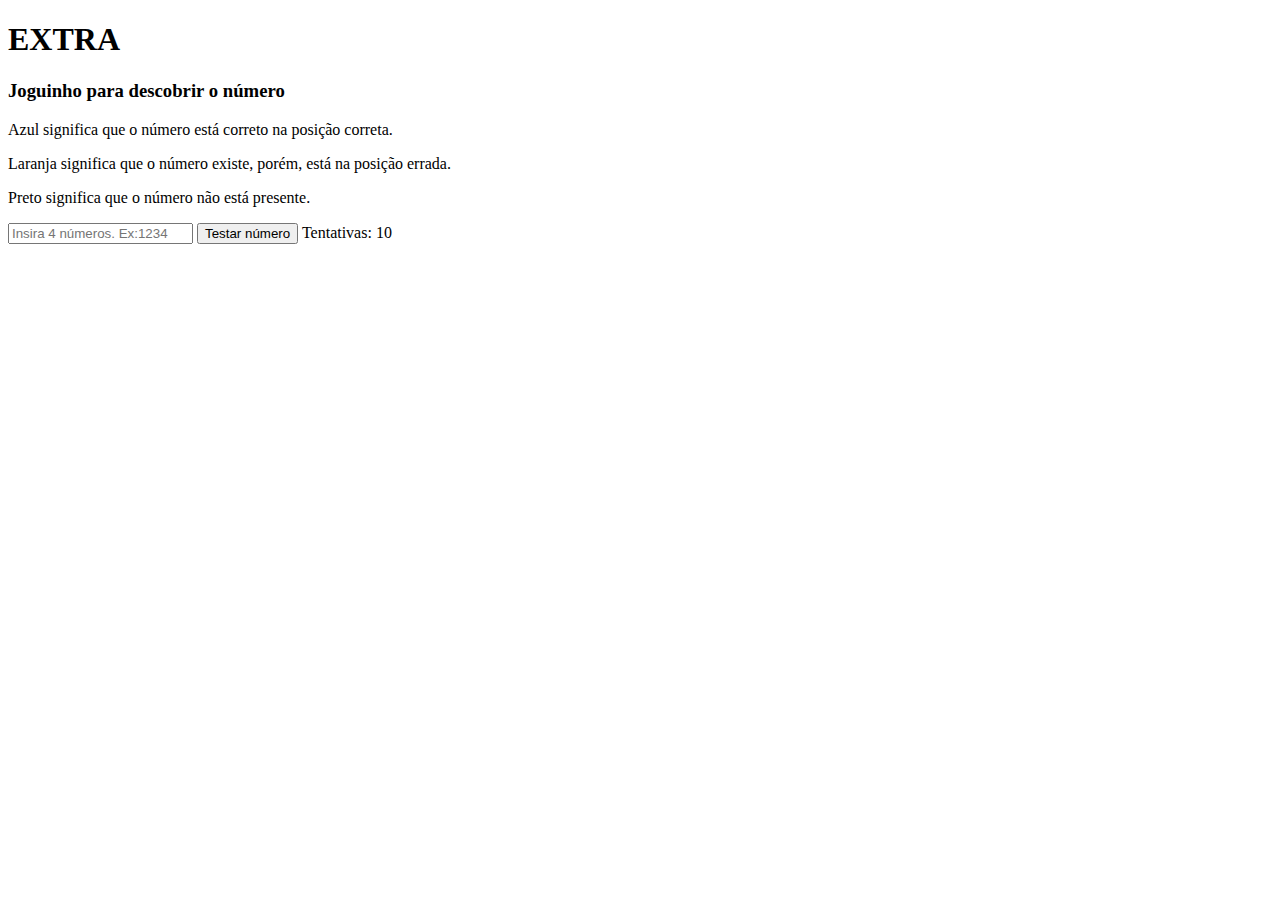
==== HTMLs/extra.html @ 14f2e251 "melhorando o site" ====
<!DOCTYPE html>
<html lang="en">
    <head>
        <meta charset="UTF-8">
        <meta name="viewport" content="width=device-width, initial-scale=1.0">
        <title>Document</title>
    </head>
    <body>
        <h1>EXTRA</h1>
        <h3>Joguinho para descobrir o número</h3>
        <p><span id="azul">Azul</span> significa que o número está correto na posição correta.</p>
        <p><span id="orange">Laranja</span> significa que o número existe, porém, está na posição errada.</p>
        <p>Preto significa que o número não está presente.</p>

        <form>
            <input id="in_num" type="number" maxlength="4" placeholder="Insira 4 números. Ex:1234">
            <input id="bt_num" type="button" value="Testar número">
            <label id="tentativasLabel">Tentativas: 5</label>
        </form>

        <div id="tentativasContainer">

        </div>

        <script>

            const numbersList = '1234567890';
            let number = [0, 0, 0, 0];

            function generateRandomNumber() {
                for(let i = 0; i < number.length; i++)
                {
                    number[i] = Math.floor(Math.random() * 9);
                }
                console.log(number);
            }

            function numberExist(num){
                for(let i = 0; i < number.length; i++)
                {
                    if(num == number[i])
                    {
                        return true;
                    }
                }

                return false;
            }

            generateRandomNumber();

            const maxTentativas = 10;
            var tentativasRestantes = maxTentativas;

            const in_num = document.getElementById('in_num');
            in_num.oninput = () => {
                if(!numbersList.includes(in_num.value[in_num.value.length-1])){
                    in_num.value = in_num.value.slice(0, in_num.value.length);
                }

                if(in_num.value.length > 4){
                    in_num.value = in_num.value.slice(0, 4);
                }
            }

            const bt_num = document.getElementById('bt_num');
            const tentativasLabel = document.getElementById('tentativasLabel');
            tentativasLabel.innerHTML = 'Tentativas: ' + tentativasRestantes;
            const tentativasContainer = document.getElementById('tentativasContainer');


            class tentativa{
                constructor(num1, num2, num3, num4){
                    this.num1 = num1;
                    this.num2 = num2;
                    this.num3 = num3;
                    this.num4 = num4;

                    this.render();
                }

                render(){
                    this.createElements();
                    tentativasContainer.append(this.p);
                }

                createElements(){
                    this.p = document.createElement('p');
                    this.span1 = document.createElement('span');
                    this.span2 = document.createElement('span');
                    this.span3 = document.createElement('span');
                    this.span4 = document.createElement('span');

                    this.span1.innerHTML = this.num1;
                    if(this.num1 == number[0]) //se existe e esta na posição correta
                    {
                        this.span1.style.color = 'rgb(0, 0, 255)';
                    }
                    else if(numberExist(this.num1)) //se existe e esta na posicao errada
                    {
                        this.span1.style.color = 'rgb(255, 100, 0)';
                    }

                    this.span2.innerHTML = this.num2;
                    if(this.num2 == number[1]) //se existe e esta na posição correta
                    {
                        this.span2.style.color = 'rgb(0, 0, 255)';
                    }
                    else if(numberExist(this.num2)) //se existe e esta na posicao errada
                    {
                        this.span2.style.color = 'rgb(255, 100, 0)';
                    }

                    this.span3.innerHTML = this.num3;
                    if(this.num3 == number[2]) //se existe e esta na posição correta
                    {
                        this.span3.style.color = 'rgb(0, 0, 255)';
                    }
                    else if(numberExist(this.num3)) //se existe e esta na posicao errada
                    {
                        this.span3.style.color = 'rgb(255, 100, 0)';
                    }

                    this.span4.innerHTML = this.num4;
                    if(this.num4 == number[3]) //se existe e esta na posição correta
                    {
                        this.span4.style.color = 'rgb(0, 0, 255)';
                    }
                    else if(numberExist(this.num4)) //se existe e esta na posicao errada
                    {
                        this.span4.style.color = 'rgb(255, 100, 0)';
                    }

                    this.p.append(this.span1);
                    this.p.append(this.span2);
                    this.p.append(this.span3);
                    this.p.append(this.span4);
                }
            }

            function testarNumero(){
                in_numbers = in_num.value;
                if(in_numbers[0] == number[0] && in_numbers[1] == number[1] && in_numbers[2] == number[2] && in_numbers[3] == number[3])
                {
                    tentativasRestantes = maxTentativas;
                    generateRandomNumber();
                    alert('Parabéns! Você acertou o número.');
                    tentativasContainer.innerHTML = "";
                }
                else
                {
                    tentativasRestantes--;
                    new tentativa(in_numbers[0], in_numbers[1], in_numbers[2], in_numbers[3]);

                    if(tentativasRestantes <= 0)
                    {
                        tentativasRestantes = maxTentativas;
                        alert('Você perdeu! o número correto era: ' + number[0] + number[1] + number[2] + number[3]);
                        generateRandomNumber();
                        tentativasContainer.innerHTML = "";
                    }
                }

                tentativasLabel.innerHTML = 'Tentativas: ' + tentativasRestantes;
            }

            bt_num.onclick = testarNumero;
        </script>
    </body>
</html>
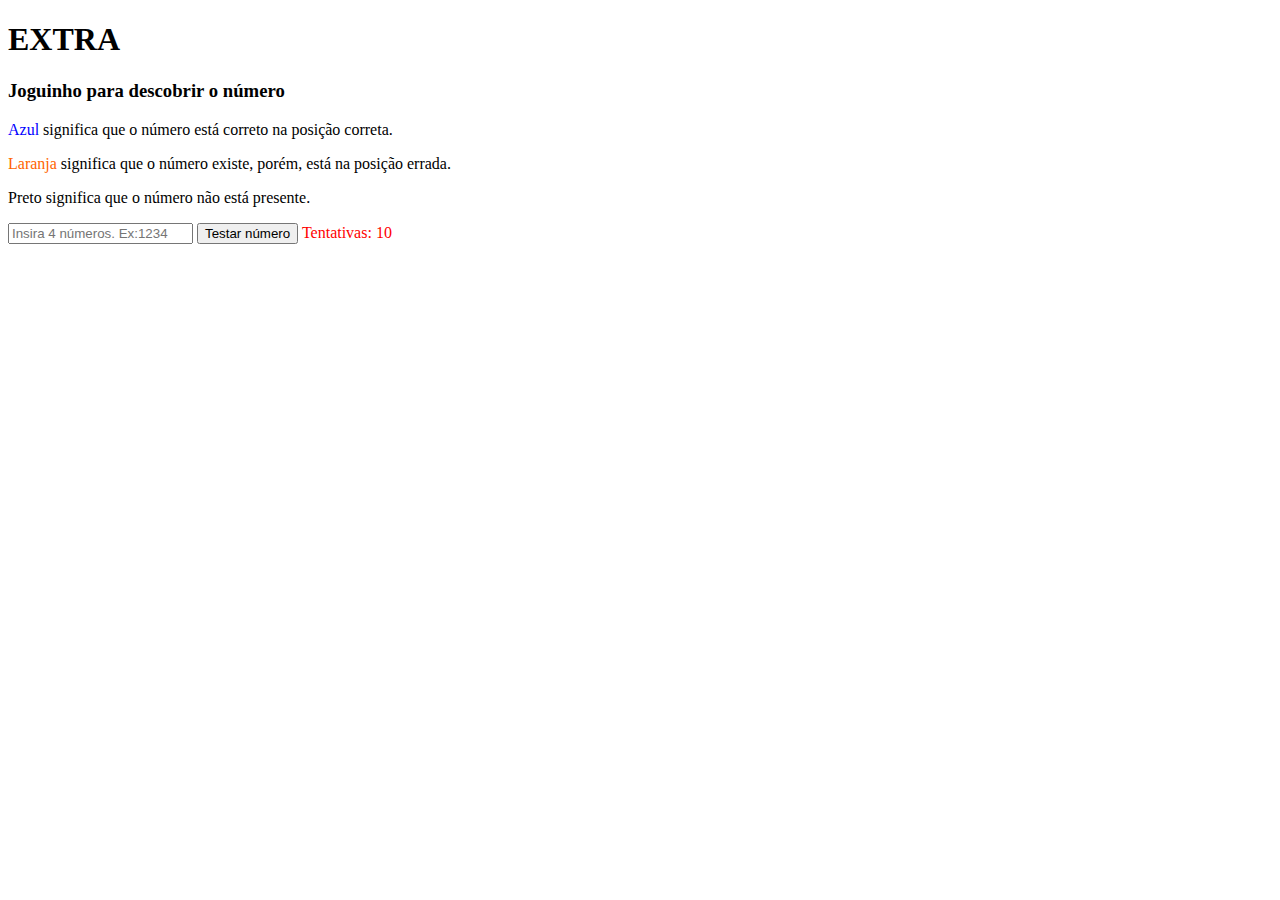
==== commit fd525fb1: "jogo do extra consertado" ====
--- a/HTMLs/extra.html
+++ b/HTMLs/extra.html
@@ -3,13 +3,14 @@
     <head>
         <meta charset="UTF-8">
         <meta name="viewport" content="width=device-width, initial-scale=1.0">
+        <link href="../CSSs/extra.css" rel="stylesheet">
         <title>Document</title>
     </head>
     <body>
         <h1>EXTRA</h1>
         <h3>Joguinho para descobrir o número</h3>
         <p><span id="azul">Azul</span> significa que o número está correto na posição correta.</p>
-        <p><span id="orange">Laranja</span> significa que o número existe, porém, está na posição errada.</p>
+        <p><span id="laranja">Laranja</span> significa que o número existe, porém, está na posição errada.</p>
         <p>Preto significa que o número não está presente.</p>
 
         <form>
@@ -35,16 +36,41 @@
                 console.log(number);
             }
 
-            function numberExist(num){
+            function verifyNumber(input_num){
+                //             [4, 3, 2, 1]
+                //             [1, 2, 3, 4]
+                let otherArr = [0, 0, 0, 0];
+                let colorArr = ['', '', '', ''];
+
                 for(let i = 0; i < number.length; i++)
                 {
-                    if(num == number[i])
+                    if(input_num[i] == number[i])
                     {
-                        return true;
+                        otherArr[i] = 1;
+                        colorArr[i] = 'azul';
                     }
                 }
 
-                return false;
+                for(let i = 0; i < input_num.length; i++)
+                {
+                    if(colorArr[i] === '')
+                    {
+                        for(let j = 0; j < number.length; j++)
+                        {
+                            if(otherArr[j] === 0)
+                            {
+                                if(input_num[i] == number[j])
+                                {
+                                    otherArr[j] = 1;
+                                    colorArr[i] = 'laranja';
+                                    break;
+                                }
+                            }
+                        }
+                    }
+                }
+
+                return colorArr;
             }
 
             generateRandomNumber();
@@ -70,18 +96,16 @@
 
 
             class tentativa{
-                constructor(num1, num2, num3, num4){
-                    this.num1 = num1;
-                    this.num2 = num2;
-                    this.num3 = num3;
-                    this.num4 = num4;
+                constructor(num, color){
+                    this.num = num;
+                    this.color = color;
 
                     this.render();
                 }
 
                 render(){
                     this.createElements();
-                    tentativasContainer.append(this.p);
+                    tentativasContainer.insertBefore(this.p, tentativasContainer.firstChild);
                 }
 
                 createElements(){
@@ -91,45 +115,17 @@
                     this.span3 = document.createElement('span');
                     this.span4 = document.createElement('span');
 
-                    this.span1.innerHTML = this.num1;
-                    if(this.num1 == number[0]) //se existe e esta na posição correta
-                    {
-                        this.span1.style.color = 'rgb(0, 0, 255)';
-                    }
-                    else if(numberExist(this.num1)) //se existe e esta na posicao errada
-                    {
-                        this.span1.style.color = 'rgb(255, 100, 0)';
-                    }
+                    this.span1.innerHTML = this.num[0];
+                    this.span1.id = this.color[0];
 
-                    this.span2.innerHTML = this.num2;
-                    if(this.num2 == number[1]) //se existe e esta na posição correta
-                    {
-                        this.span2.style.color = 'rgb(0, 0, 255)';
-                    }
-                    else if(numberExist(this.num2)) //se existe e esta na posicao errada
-                    {
-                        this.span2.style.color = 'rgb(255, 100, 0)';
-                    }
+                    this.span2.innerHTML = this.num[1];
+                    this.span2.id = this.color[1];
 
-                    this.span3.innerHTML = this.num3;
-                    if(this.num3 == number[2]) //se existe e esta na posição correta
-                    {
-                        this.span3.style.color = 'rgb(0, 0, 255)';
-                    }
-                    else if(numberExist(this.num3)) //se existe e esta na posicao errada
-                    {
-                        this.span3.style.color = 'rgb(255, 100, 0)';
-                    }
+                    this.span3.innerHTML = this.num[2];
+                    this.span3.id = this.color[2];
 
-                    this.span4.innerHTML = this.num4;
-                    if(this.num4 == number[3]) //se existe e esta na posição correta
-                    {
-                        this.span4.style.color = 'rgb(0, 0, 255)';
-                    }
-                    else if(numberExist(this.num4)) //se existe e esta na posicao errada
-                    {
-                        this.span4.style.color = 'rgb(255, 100, 0)';
-                    }
+                    this.span4.innerHTML = this.num[3];
+                    this.span4.id = this.color[3];
 
                     this.p.append(this.span1);
                     this.p.append(this.span2);
@@ -140,28 +136,35 @@
 
             function testarNumero(){
                 in_numbers = in_num.value;
-                if(in_numbers[0] == number[0] && in_numbers[1] == number[1] && in_numbers[2] == number[2] && in_numbers[3] == number[3])
+                if(in_numbers.length !== 4)
                 {
-                    tentativasRestantes = maxTentativas;
-                    generateRandomNumber();
-                    alert('Parabéns! Você acertou o número.');
-                    tentativasContainer.innerHTML = "";
+                    alert('Por favor, inserir um 4 dígitos.');
                 }
                 else
                 {
-                    tentativasRestantes--;
-                    new tentativa(in_numbers[0], in_numbers[1], in_numbers[2], in_numbers[3]);
+                    const colorArr = verifyNumber(in_numbers);
+                    console.log(colorArr);
 
-                    if(tentativasRestantes <= 0)
+                    if(colorArr[0] === 'azul' && colorArr[1] === 'azul' && colorArr[2] === 'azul' && colorArr[3] === 'azul')
                     {
                         tentativasRestantes = maxTentativas;
-                        alert('Você perdeu! o número correto era: ' + number[0] + number[1] + number[2] + number[3]);
                         generateRandomNumber();
-                        tentativasContainer.innerHTML = "";
+                        alert('Parabéns! Você acertou o número.');
                     }
+                    else
+                    {
+                        new tentativa(in_numbers, colorArr);
+                        tentativasRestantes--;
+                        if(tentativasRestantes === 0)
+                        {
+                            tentativasRestantes = maxTentativas;
+                            alert('Você perdeu! O número correto era: ' + number[0] + number[1] + number[2] + number[3]);
+                            generateRandomNumber()
+                        }
+                    }
+
+                    tentativasLabel.innerHTML = 'Tentativas: ' + tentativasRestantes;
                 }
-
-                tentativasLabel.innerHTML = 'Tentativas: ' + tentativasRestantes;
             }
 
             bt_num.onclick = testarNumero;
--- a/CSSs/extra.css
+++ b/CSSs/extra.css
@@ -0,0 +1,11 @@
+#tentativasLabel{
+    color: red;
+}
+
+#azul{
+    color: blue;
+}
+
+#laranja{
+    color: rgb(255, 100, 0);
+}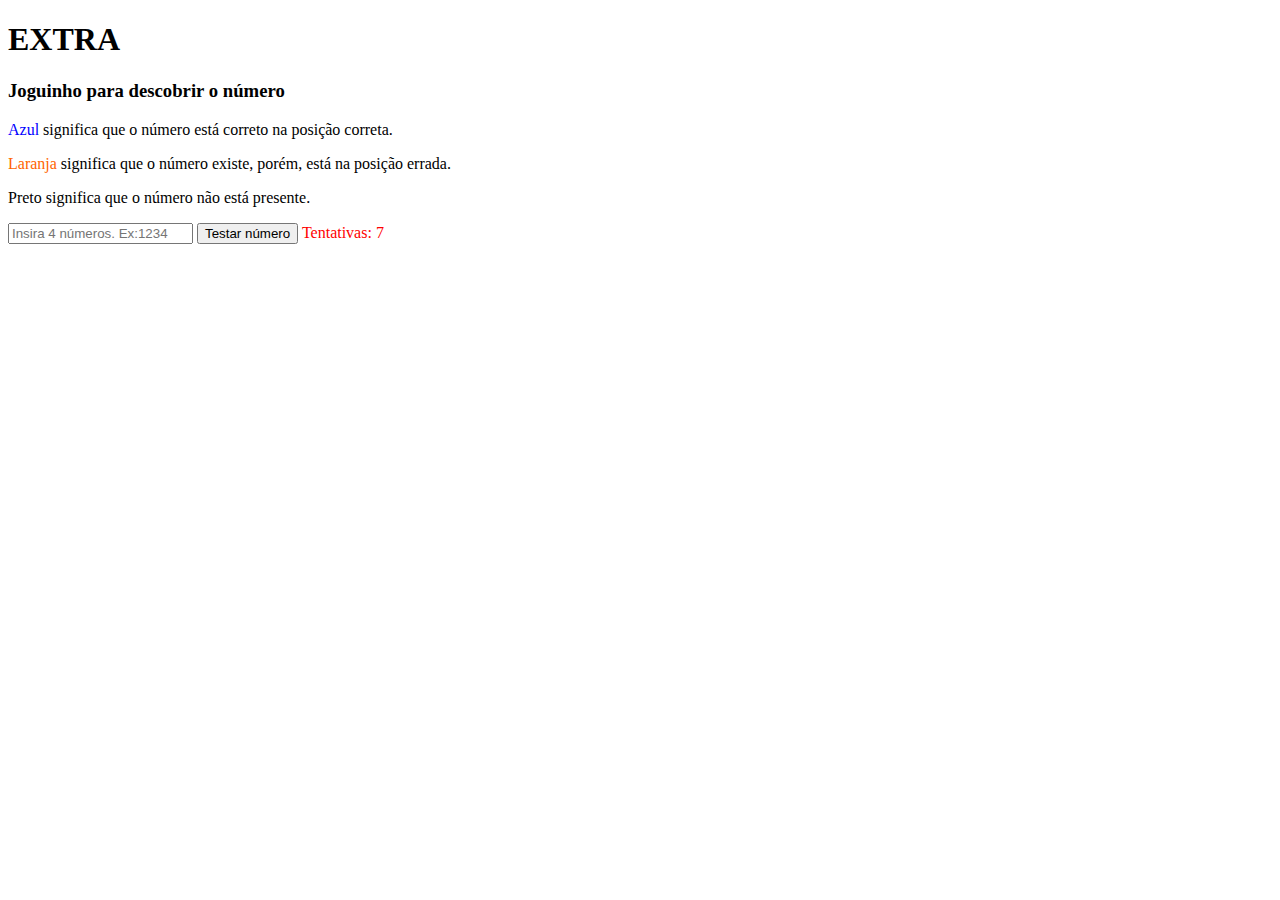
==== commit 902e7ce7: "adicionando HTMLs" ====
--- a/HTMLs/extra.html
+++ b/HTMLs/extra.html
@@ -75,7 +75,7 @@
 
             generateRandomNumber();
 
-            const maxTentativas = 10;
+            const maxTentativas = 7;
             var tentativasRestantes = maxTentativas;
 
             const in_num = document.getElementById('in_num');
@@ -148,6 +148,7 @@
                     if(colorArr[0] === 'azul' && colorArr[1] === 'azul' && colorArr[2] === 'azul' && colorArr[3] === 'azul')
                     {
                         tentativasRestantes = maxTentativas;
+                        tentativasContainer.innerHTML = '';
                         generateRandomNumber();
                         alert('Parabéns! Você acertou o número.');
                     }
@@ -158,6 +159,7 @@
                         if(tentativasRestantes === 0)
                         {
                             tentativasRestantes = maxTentativas;
+                            tentativasContainer.innerHTML = '';
                             alert('Você perdeu! O número correto era: ' + number[0] + number[1] + number[2] + number[3]);
                             generateRandomNumber()
                         }
